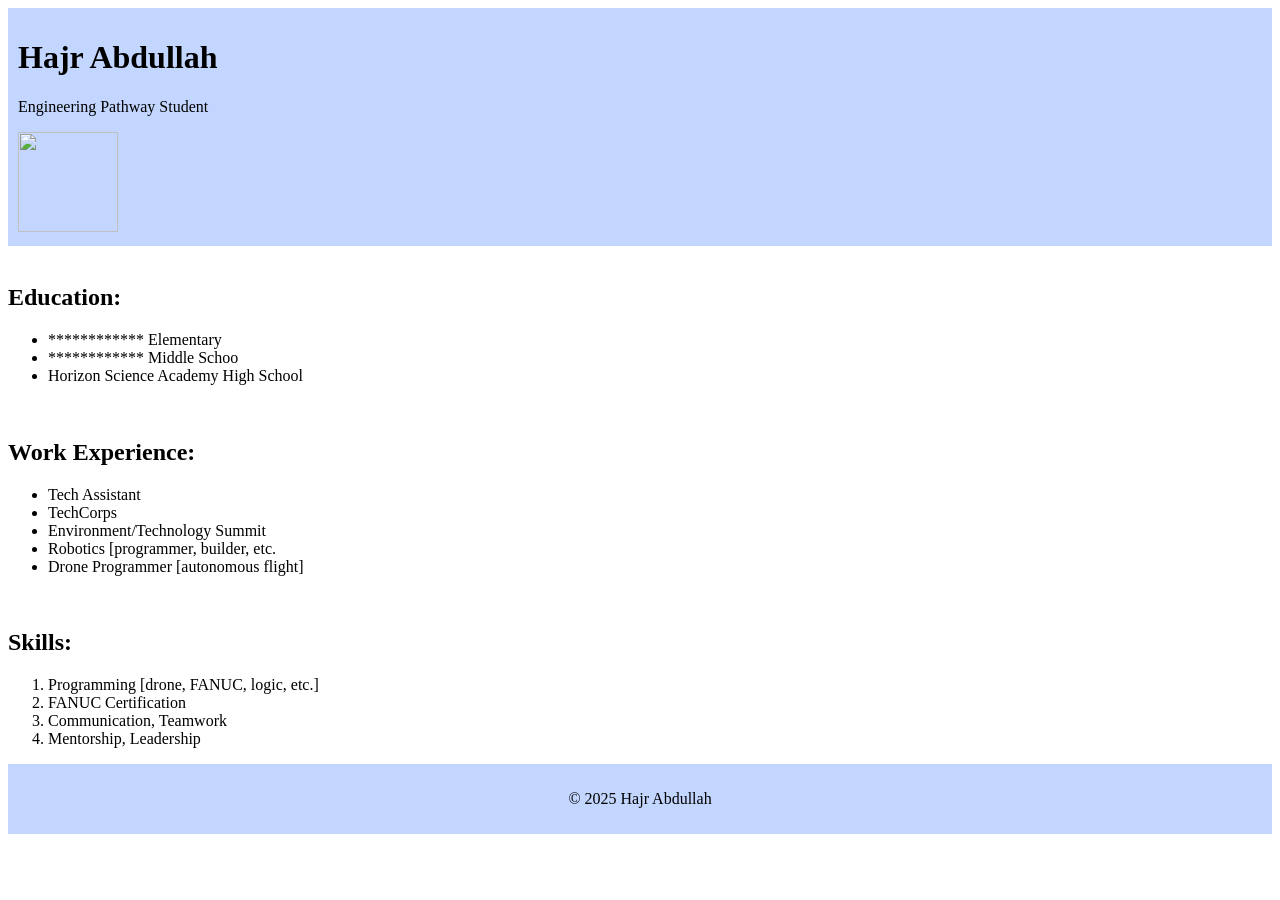
==== index.html @ 3ec7bc70 "Add files via upload" ====
<!DOCTYPE html>
    <html>
        <head>
            <title> My Resume </title>

            <style> 

                footer {
                    background-color: rgb(194, 214, 255);
                    text-align: center;
                    padding: 10px;
                }
                header {
                    background-color: rgb(194, 214, 255);
                    padding: 10px;
                }

            </style>
        </head>

        <body>

            <header>
            <h1> Hajr Abdullah </h1>
            <p> Engineering Pathway Student</p>
            <img src="pfp - Copy.jpg" height="100px;" width="100px">
        </header>
            <br>
            <p> <h2> Education:</h2>
                <ul> 
                    <li> ************ Elementary </li>
                    <li> ************ Middle Schoo </li>
                    <li> Horizon Science Academy High School </li>
                </ul> </p>

                <br>
                <p> <h2> Work Experience: </h2>
                    <ul>
                        <li> Tech Assistant </li>
                        <li> TechCorps </li>
                        <li> Environment/Technology Summit </li>
                        <li> Robotics [programmer, builder, etc. </li>
                        <li> Drone Programmer [autonomous flight] </li>
                    </ul>
                </p>

                <br>
                <p> <h2> Skills: </h2>
                    <ol>
                        <li> Programming [drone, FANUC, logic, etc.] </li>
                        <li> FANUC Certification</li>
                        <li> Communication, Teamwork </li>
                        <li> Mentorship, Leadership </li>
                    </ol>
                </p>

                <footer> <p> © 2025 Hajr Abdullah </p></footer>
        </body>
    </html>
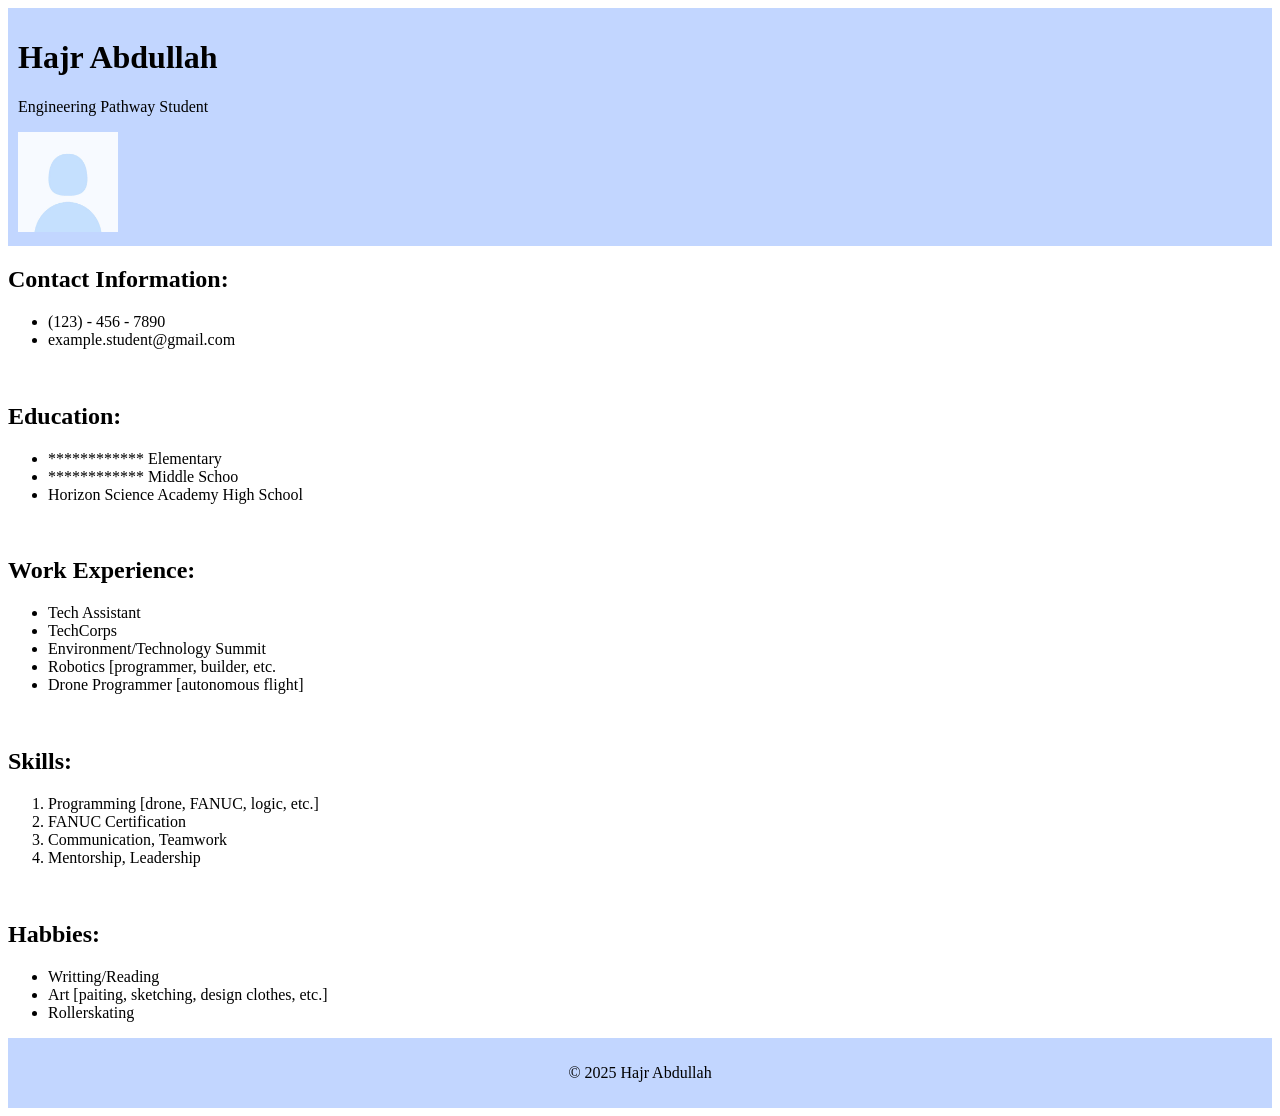
==== commit a781e05c: "Add files via upload" ====
--- a/index.html
+++ b/index.html
@@ -25,6 +25,13 @@
             <p> Engineering Pathway Student</p>
             <img src="pfp - Copy.jpg" height="100px;" width="100px">
         </header>
+
+        <p> <h2> Contact Information:</h2>
+            <ul> 
+                <li> (123) - 456 - 7890</li>
+                <li> example.student@gmail.com </li>
+            </ul> </p>
+
             <br>
             <p> <h2> Education:</h2>
                 <ul> 
@@ -54,6 +61,14 @@
                     </ol>
                 </p>
 
+                <br>
+                <p> <h2> Habbies:</h2>
+                    <ul> 
+                        <li> Writting/Reading </li>
+                        <li> Art [paiting, sketching, design clothes, etc.] </li>
+                        <li> Rollerskating </li>
+                    </ul> </p>
+
                 <footer> <p> © 2025 Hajr Abdullah </p></footer>
         </body>
     </html>
